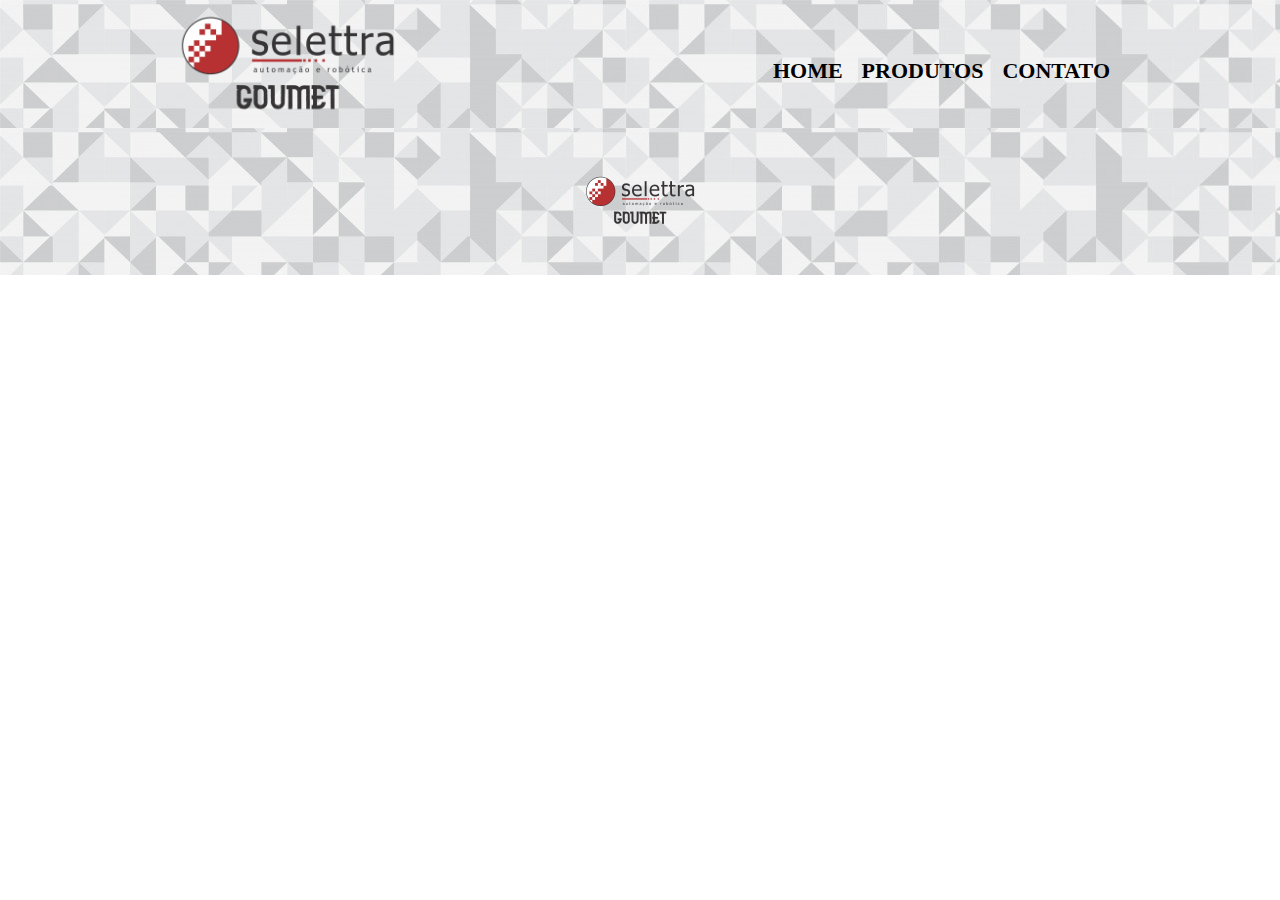
==== html/produtos.html @ ab76c322 "atualizações aulas 2 e 3" ====
<!DOCTYPE html>
<html lang="pt-br">
<head>
    <meta charset="UTF-8">
    <meta http-equiv="X-UA-Compatible" content="IE=edge">
    <meta name="viewport" content="width=device-width, initial-scale=1.0">
    <title>Selettra Gourmet - Produtos</title>
    <link rel="icon" href="../img/logo_bola.png">
    <link rel="stylesheet" href="../css/reset.css">
    <link rel="stylesheet" href="../css/cabecalho-rodape.css">
    <link rel="stylesheet" href="../css/produtos.css">
</head>
<body>
    <header>
        <div class="caixa">
            <h1>
                <img class="imagem-cabecalho" src="../img/logo_selettra.png" alt="logo selettra">
            </h1>
            <nav>
                <ul>
                    <li><a href="/index.html" target="_blank">Home</a></li>
                    <li><a href="/html/produtos.html" target="_blank">Produtos</a></li>
                    <li><a href="" target="_blank">Contato</a></li>
                </ul>
            </nav>
        </div>
    </header>
    <main>

    </main>
    <footer>
        <img class="imagem-rodape" src="/img/logo_selettra.png" alt="imagem logo selettra gourmet">
    </footer>
</body>
</html>
---- css/cabecalho-rodape.css ----
header {
    background: url("../img/bg.jpg");
}

.caixa {
    position: relative;
    width: 940px;
    margin: 0 auto;
}

.imagem-cabecalho {
    width: 25%;
}

nav {
    position: absolute;
    top: 60px;
    right: 0;

}

nav li {
    display: inline;
    margin: 0 0 0 15px;
}

nav a {
    text-transform: uppercase;
    color: #000;
    text-decoration: none;
    font-weight: bold;
    font-size: 22px;
}

.banner{
    width: 100%;
}

p {
    padding-left: 20px;
}

.texto-centralizado{
    text-align: center;

}

/* rodapé */

footer {
    background: url(/img/bg.jpg);
    padding: 40px;
    text-align: center;
}

.imagem-rodape {
    width: 10%;
}
---- css/produtos.css ----
nav {
    position: absolute;
    top: 60px;
    right: 0;

}

nav li {
    display: inline;
    margin: 0 0 0 15px;
}

nav a {
    text-transform: uppercase;
    color: #000;
    text-decoration: none;
    font-weight: bold;
    font-size: 22px;
}
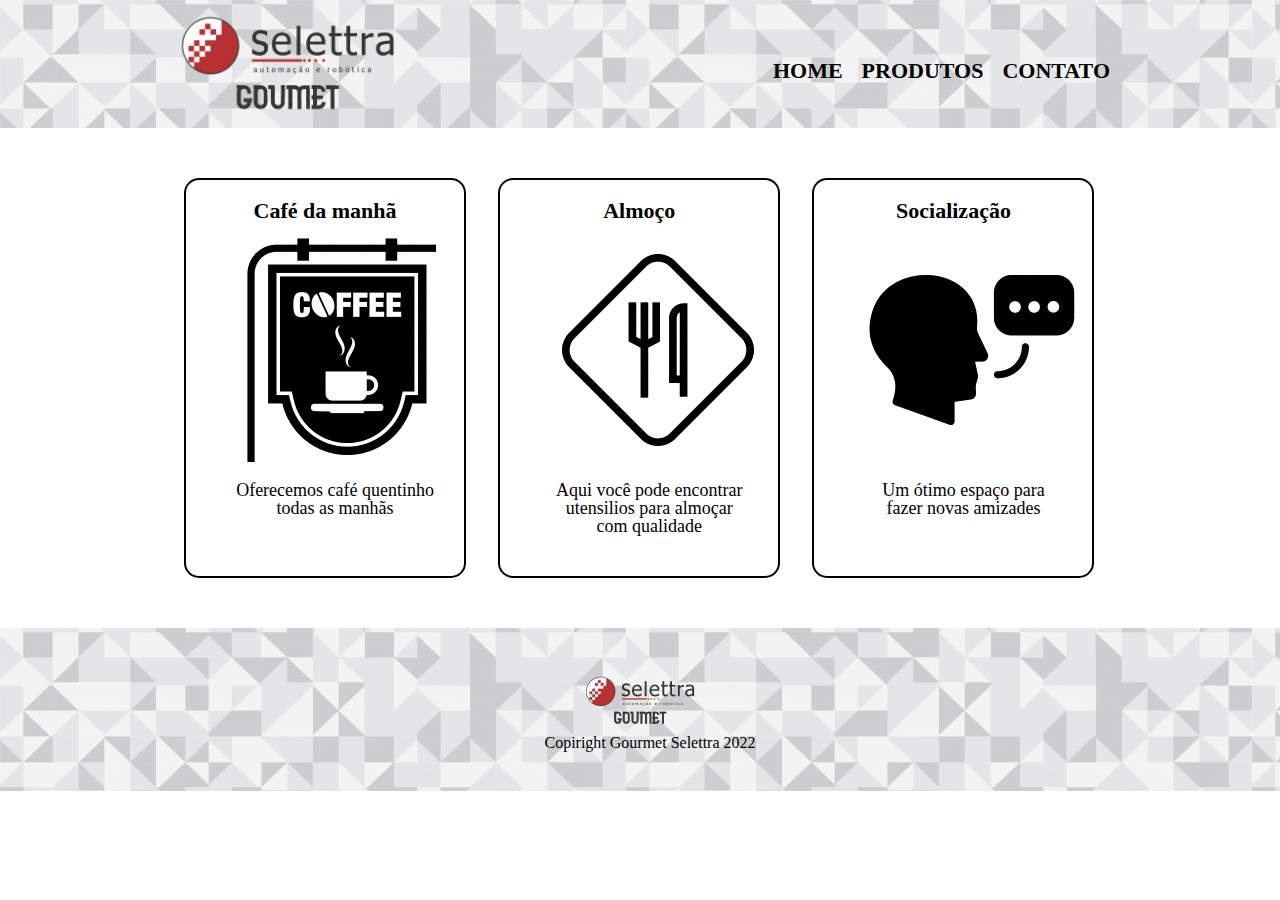
==== commit 83394ec8: "atualização aula 4" ====
--- a/html/produtos.html
+++ b/html/produtos.html
@@ -18,18 +18,35 @@
             </h1>
             <nav>
                 <ul>
-                    <li><a href="/index.html" target="_blank">Home</a></li>
-                    <li><a href="/html/produtos.html" target="_blank">Produtos</a></li>
-                    <li><a href="" target="_blank">Contato</a></li>
+                    <a href="/index.html" target="_blank"><li>Home</li></a>
+                    <a href="/html/produtos.html" target="_blank"><li>Produtos</li></a>
+                    <a href="" target="_blank"><li>Contato</li></a>
                 </ul>
             </nav>
         </div>
     </header>
     <main>
-
+        <ul class="produtos">
+            <li>
+                <h2>Café da manhã</h2>
+                <img src="../img/icone_cafe.png" alt="">
+                <p>Oferecemos café quentinho todas as manhãs</p>
+            </li>
+            <li>
+                <h2>Almoço</h2>
+                <img src="../img/icone_refeicao.png" alt="">
+                <p>Aqui você pode encontrar utensilios para almoçar com qualidade</p>
+            </li>
+            <li>
+                <h2>Socialização</h2>
+                <img src="../img/icone_conversa.png" alt="">
+                <p>Um ótimo espaço para fazer novas amizades</p>
+            </li>
+        </ul>
     </main>
     <footer>
         <img class="imagem-rodape" src="/img/logo_selettra.png" alt="imagem logo selettra gourmet">
+        <p>Copiright Gourmet Selettra 2022</p>
     </footer>
 </body>
 </html>--- a/css/cabecalho-rodape.css
+++ b/css/cabecalho-rodape.css
@@ -6,6 +6,11 @@
     position: relative;
     width: 940px;
     margin: 0 auto;
+}
+
+.caixa li:hover {
+    color: #B73133;
+    text-decoration: underline;
 }
 
 .imagem-cabecalho {
--- a/css/produtos.css
+++ b/css/produtos.css
@@ -17,3 +17,45 @@
     font-weight: bold;
     font-size: 22px;
 }
+
+/* principal  */
+
+.produtos {
+    width: 940px;
+    padding: 50px 0;
+    margin: 0 auto;
+}
+
+.produtos li {
+    display: inline-block;
+    text-align: center;
+    width: 30%;
+    margin: 0 1.5%;
+    padding: 20px 30px;
+    box-sizing: border-box;
+    vertical-align: top; /* para alinhar no topo */ 
+    height: 400px;
+    /* border-color: purple;
+    border-width: 2px;
+    border-style: solid; */
+    border: #000 2px solid;
+    border-radius: 15px;
+
+}
+
+.produtos li:hover {
+    border-color: #B73133;
+}
+
+.produtos li:hover h2 {
+    font-size: 30px;
+}
+
+.produtos h2 {
+    font-weight: bold;
+    font-size: 22px;
+}
+
+.produtos p {
+    font-size: 18px;
+}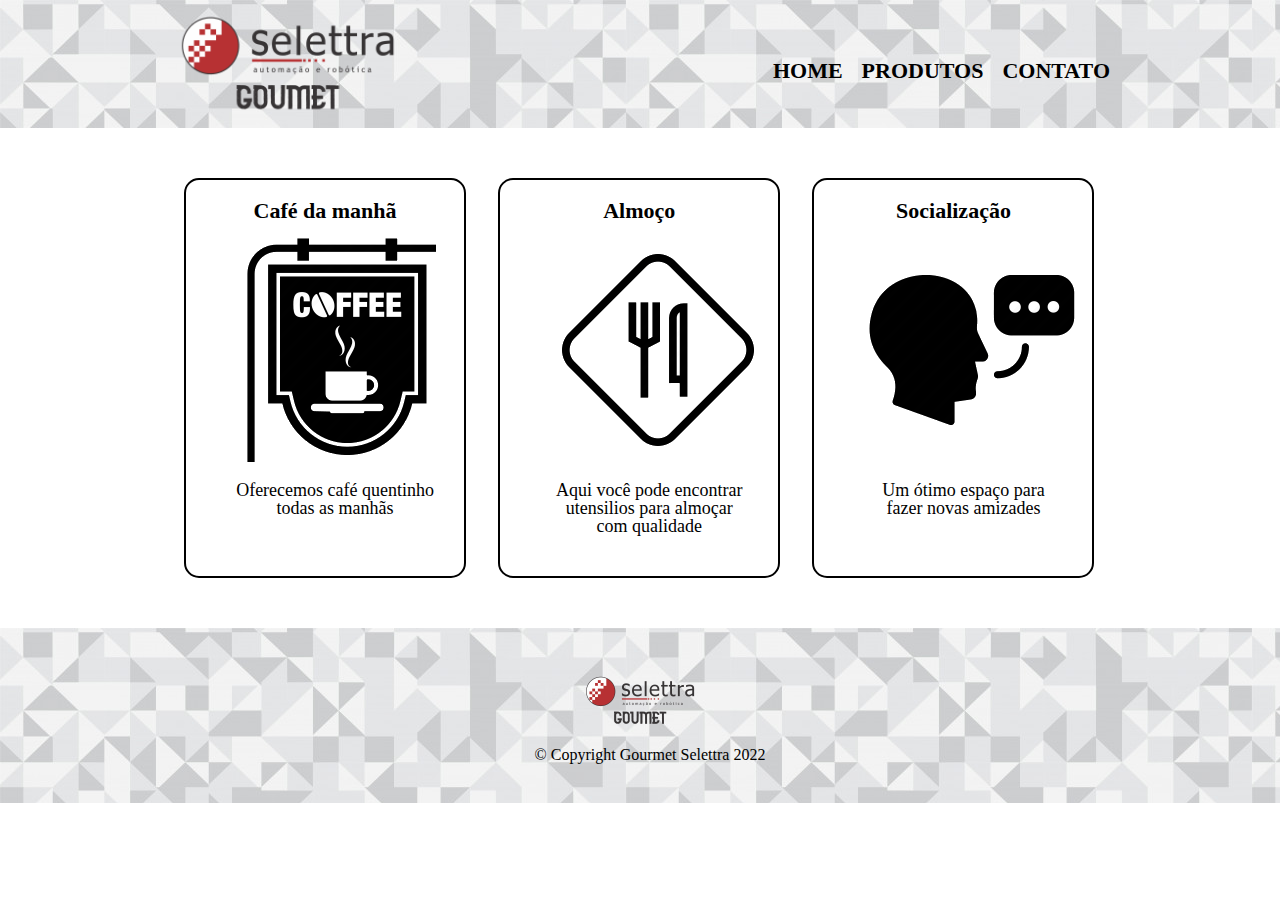
==== commit 54f4ee5a: "atualização aula 6" ====
--- a/html/produtos.html
+++ b/html/produtos.html
@@ -46,7 +46,7 @@
     </main>
     <footer>
         <img class="imagem-rodape" src="/img/logo_selettra.png" alt="imagem logo selettra gourmet">
-        <p>Copiright Gourmet Selettra 2022</p>
+        <p class="copyright">&copy; Copyright Gourmet Selettra 2022</p>
     </footer>
 </body>
 </html>--- a/css/cabecalho-rodape.css
+++ b/css/cabecalho-rodape.css
@@ -61,3 +61,8 @@
 .imagem-rodape {
     width: 10%;
 }
+
+.copyright {
+    font-size: 16px;
+    margin-top: 12px;
+}
